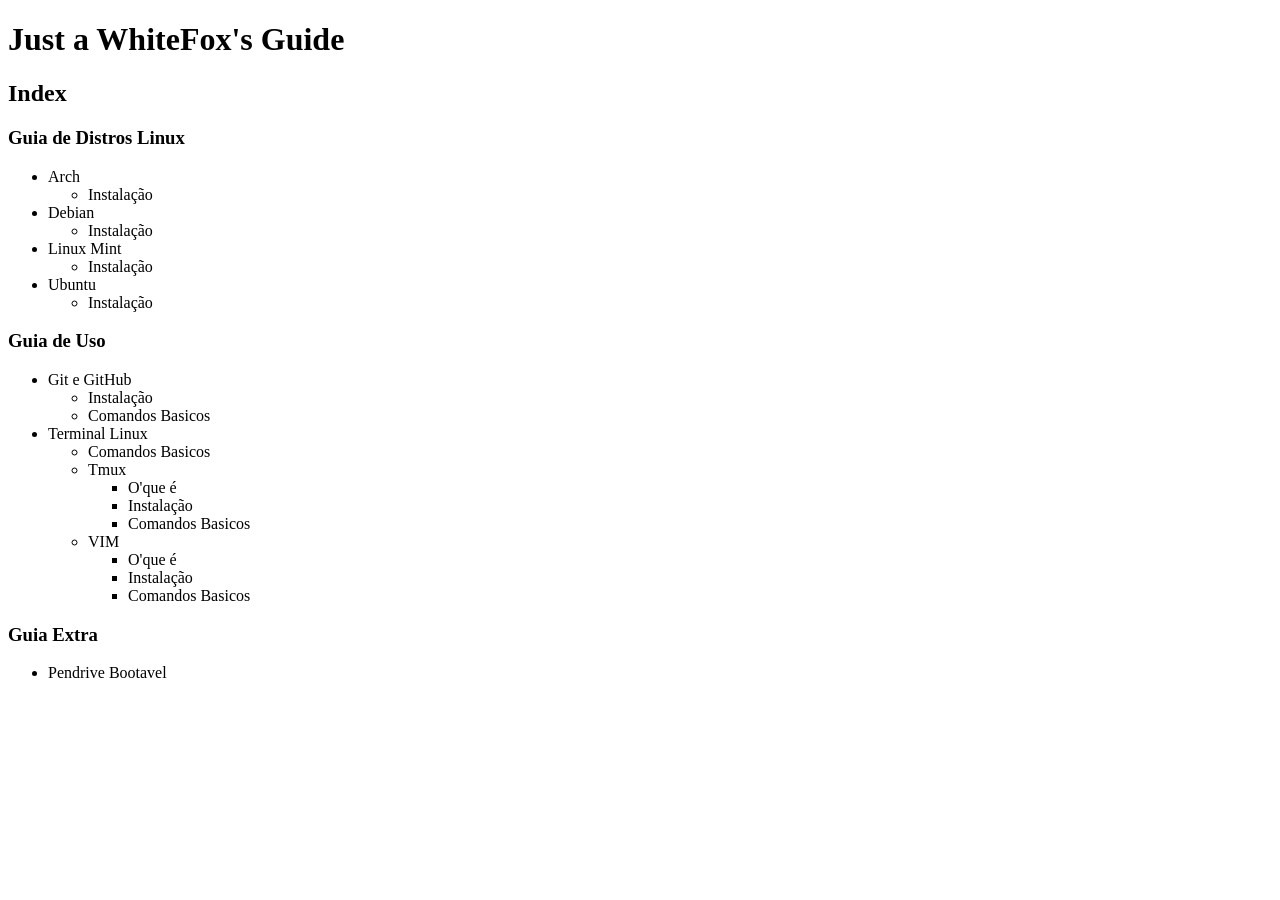
==== justa_whitefox's guide/index.html @ fce8affd "PP" ====
<!DOCTYPE html>
<html lang="pt-br">
<head>
    <meta charset="UTF-8">
    <meta http-equiv="X-UA-Compatible" content="IE=edge">
    <meta name="viewport" content="width=device-width, initial-scale=1.0">
    <title>WhiteFox's Guide</title>
    <link rel="shortcut icon" href="image/favicon.ico" type="image/x-icon">
</head>
<body>
    <h1>Just a WhiteFox's Guide</h1>
    <h2>Index</h2>
    <h3>Guia de Distros Linux</h3>
    
    <ul>
        <li>Arch</li>
            <ul>
                <li>Instalação</li>
            </ul>
        <li>Debian</li>
            <ul>
                <li>Instalação</li>
            </ul>
        <li>Linux Mint</li>
            <ul>
                <li>Instalação</li>
            </ul>
        <li>Ubuntu</li>
            <ul>
                <li>Instalação</li>
            </ul>

    </ul>
    
    <h3>Guia de Uso</h3>

        <ul>
            <li>Git e GitHub</li>
                <ul>
                    <li>Instalação</li>
                    <li>Comandos Basicos</li>
                </ul>
            <li>Terminal Linux</li>
                <ul>
                    <li>Comandos Basicos</li>
                    <li>Tmux</li>
                        <ul>
                            <li>O'que é</li>
                            <li>Instalação</li>
                            <li>Comandos Basicos</li>
                        </ul>
                    <li>VIM</li>
                        <ul>
                            <li>O'que é</li>
                            <li>Instalação</li>
                            <li>Comandos Basicos</li>
                        </ul>
                </ul>
        </ul>

    <h3>Guia Extra</h3>
    
    <ul>
        <li>Pendrive Bootavel</li>
    </ul>

</body>
</html>
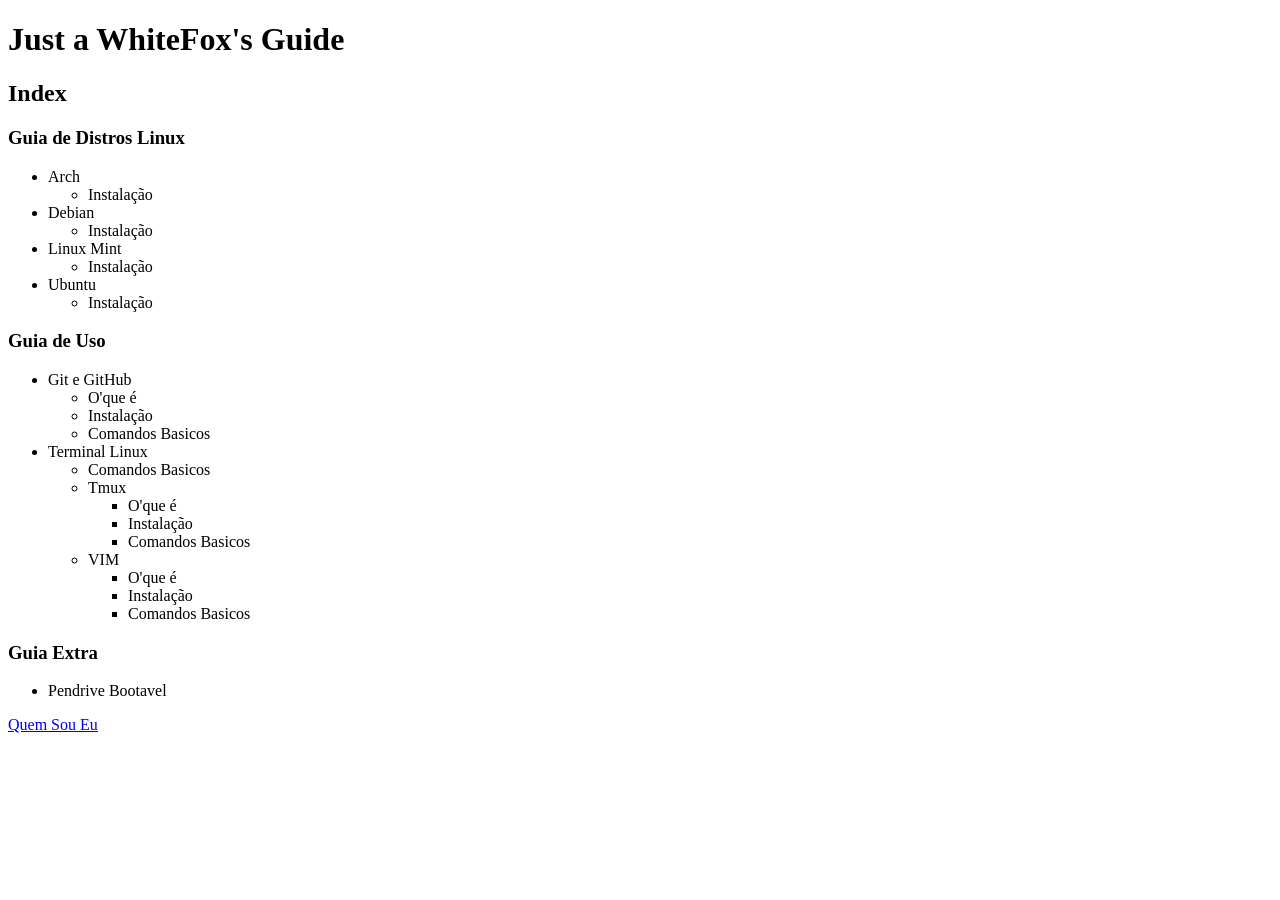
==== commit 5bf03c6b: "pp" ====
--- a/justa_whitefox's guide/index.html
+++ b/justa_whitefox's guide/index.html
@@ -37,6 +37,7 @@
         <ul>
             <li>Git e GitHub</li>
                 <ul>
+                    <li>O'que é</li>
                     <li>Instalação</li>
                     <li>Comandos Basicos</li>
                 </ul>
@@ -63,6 +64,6 @@
     <ul>
         <li>Pendrive Bootavel</li>
     </ul>
-
+    <a href="who_am_i.html">Quem Sou Eu</a>
 </body>
 </html>
